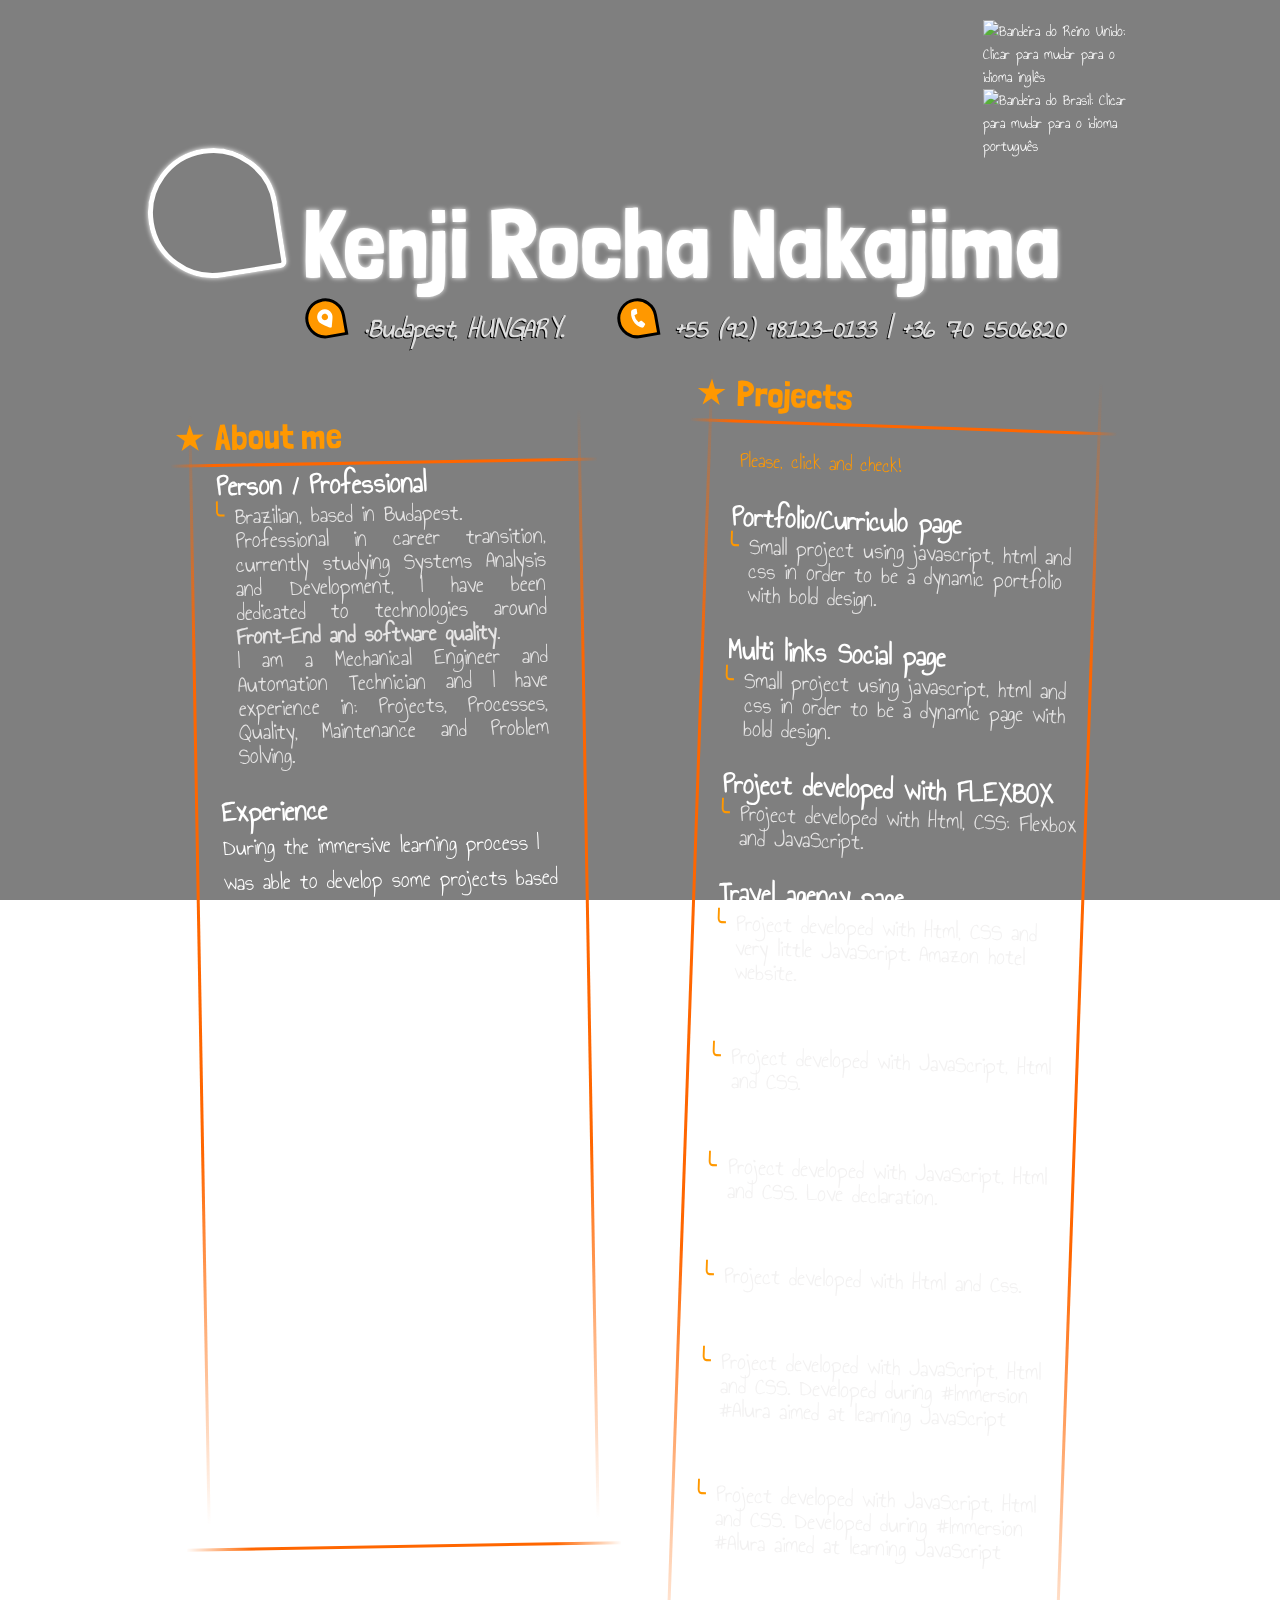
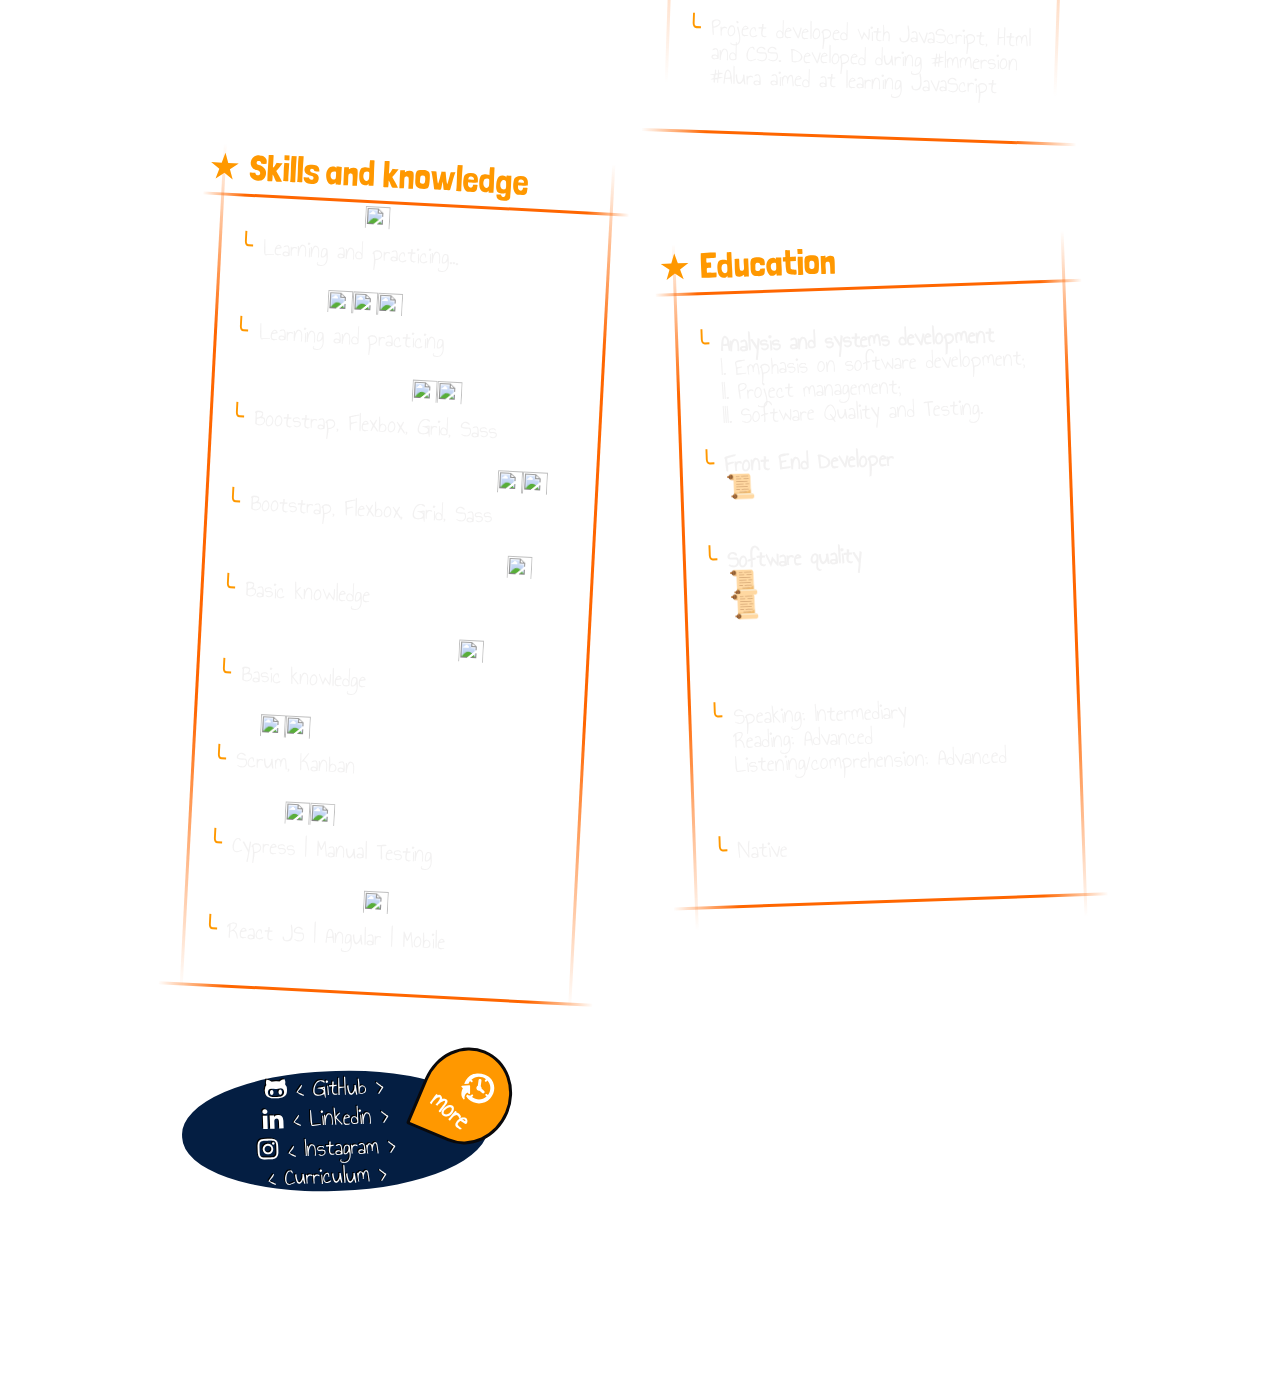
==== index.html @ 9e99468d "add" ====
<!DOCTYPE html>
<html lang="en">
<head>
    <meta charset="UTF-8">
    <meta http-equiv="X-UA-Compatible" content="IE=edge">
    <meta name="viewport" content="width=device-width, initial-scale=1.0">
    <title>Kenji Rocha Nakajima</title>
    <meta name="description" content="Kenji Rocha Nakajima">
	<link rel="shortcut icon" href="https://image.flaticon.com/icons/png/512/44/44381.png">
	<link href="https://cdnjs.cloudflare.com/ajax/libs/font-awesome/4.5.0/css/font-awesome.min.css" rel="stylesheet">
	<link href="style.css" rel="stylesheet" />
    
   

    
</head>
<body>
    <div class="content">
        <div class="flags">
            <a href="https://kenjirn.github.io/Portfolio-en" target="_self">
                <img class="ingles" src="https://emojiguide.com/wp-content/uploads/platform/twitter/43801.png" alt="Bandeira do Reino Unido: Clicar para mudar para o idioma inglês">
            </a>

            <a href="https://kenjirn.github.io/Portfolio-pt" target="_self">
                <img class="portugues" src="https://emojiguide.com/wp-content/uploads/platform/twitter/43751.png" alt="Bandeira do Brasil: Clicar para mudar para o idioma português">
            </a>
        </div>
       
        <h1>Kenji Rocha Nakajima</h1>
    
        <address>
            <p>
                <svg viewBox="0 -100 500 512" width="20" title="map-marker-alt">
                    <path d="M172.268 501.67C26.97 291.031 0 269.413 0 192 0 85.961 85.961 0 192 0s192 85.961 192 192c0 77.413-26.97 99.031-172.268 309.67-9.535 13.774-29.93 13.773-39.464 0zM192 272c44.183 0 80-35.817 80-80s-35.817-80-80-80-80 35.817-80 80 35.817 80 80 80z" transform="rotate(-20)" />
                </svg>
                 &middot;Budapest, HUNGARY.
            </p>
    
            <a href="https://wa.me/5592981230133">
                <svg viewBox="-200 50 600 600" width="20" title="phone-alt">
                    <path d="M497.39 361.8l-112-48a24 24 0 0 0-28 6.9l-49.6 60.6A370.66 370.66 0 0 1 130.6 204.11l60.6-49.6a23.94 23.94 0 0 0 6.9-28l-48-112A24.16 24.16 0 0 0 122.6.61l-104 24A24 24 0 0 0 0 48c0 256.5 207.9 464 464 464a24 24 0 0 0 23.4-18.6l24-104a24.29 24.29 0 0 0-14.01-27.6z" transform="rotate(25)" />
                </svg>
                +55 (92) 98123-0133 |
                +36 70 5506820
            </a>
        </address>
    
        <ul class="boxes">
    
            <li class="box">
                <h2>About me</h2>

                <dl>
                    <dt>Person / Professional<dt>
                    <dd class="description">
                        <p class="person">
                            Brazilian, based in Budapest.<br> Professional in career transition,
                            currently studying Systems Analysis and Development, I have been dedicated
                            to technologies around <strong> Front-End and software quality</strong>. <br>
                            I am a Mechanical Engineer and Automation Technician and I 
                            have experience in: Projects, Processes, Quality,
                             Maintenance and Problem Solving.


                            <!-- Brazilian, based in Budapest. <br> Professional in career transition, currently
                             studying System analysis and development,
                             I have dedicated  myself  to technologies around <strong>Front-End and software quality</strong> , 
                             such as Javascript / Html/CSS / Cypress / manual tests and etc. <br> -->
                            <!-- with an emphasis on development/coding and Quality. -->
                            <!-- I am a Mechanical Engineer and Automation tech and have some experience in: Projects, 
                            Processes, Quality, Maintenance and Problem Solving. -->
                             </p>
                             <!-- <p>As a professional in career transition I have dedicated myself to technologies around Front-End and software quality, such as Javascript/Html/CSS/Cypress /manual tests
                                 </p> -->
                    </dd>
                    <dt>Experience</dt>
                    During the immersive learning process I was able to develop some
                    projects based on simple HTML/CSS and JavaScript. On the side tab
                    (Below if you see it from a cell phone) is some of these
                    learnings where you can access them.
                    <br><br>
                    In the area of projects as an Ad Hoc Researcher (UFAM) I collaborated
                    with some projects in public/private companies: PNUD, Suframa, Federal Public Ministry and etc:
                    <ul>
                        Exploratory/field research; Survey of indicators;
                       <br> organizational climate
                       <br> Project Feasibility.
                        <br> <br>
                    </ul>
                        In the field of Engineering I worked in the area of Quality
                         and Maintenance of motor vehicles.
                    <!-- <dt>Educational / Courses</dt> -->

                    <!-- <dd class="description">
                        <p><strong>System analysis and development</strong>
                           <br> I. Emphasis on software development;
                            <br> II. Project management;
                            <br> III. Software Quality and Testing.</p>
                    </dd>
                    <dd class="description">
                        <p><strong> Front End Developer</strong>
                            <br>
                           <a href="https://cursos.alura.com.br/user/kenjirn/fullCertificate/d4c0f7128a2dec5310493419152d5c00" target="_blank">📜JavaScript, Html, Css, Agile, Scrum, Kanban, etc.</a>
                           </p>
                    </dd>
                    <dd class="description">
                        <p><strong> Software quality</strong> 
                           <br> <a target="_blank" href="https://cursos.alura.com.br/degree/certificate/7a9c347d-91b3-4dbf-9118-592fc9c30d58"> 📜Test Processes and Automation</a> 
                           <br>
                           <a target="_blank" href="https://certificados.nutror.com/download/7bd60bde834aa52f879d858d5398c82fc830dfb4/8353747/1/do-requisito-a-execucao-de-testes-processos-de-quality-assurance.pdf"> 📜Requirement to Test - Quality Assurance Processes </a>
                        </p>
                    </dd> -->

                </dl>
            </li>
                
                        <li class="box">
            <!-- <br><br> -->
            <h2>Projects</h2>
            <p class="prices"><span>Please, click and check!</span> 
            <dl>
                <dt><a class="heree" target="_blank" href="https://kenjirn.github.io/Portfolio/#"> Portfolio/Curriculo page  </a></dt>
                <dd class="description">
                    <p>Small project using javascript, html and css in order to be a dynamic portfolio with bold design.</p>
                    
                </dd>
                <dt><a class="heree" target="_blank" href="https://kenjirn.github.io/portfolio3/">Multi links Social page</a></dt>
                <dd class="description">
                    <p>Small project using javascript, html and css in order to be a dynamic page with bold design.</p>
                </dd>
                <dt><a class="heree" target="_blank" href="https://kenjirn.github.io/curriculo/">Project developed with FLEXBOX   </a></dt>
                <dd class="description">
                    <p>Project developed with Html, CSS: Flexbox and JavaScript. </p>
                </dd>
                <dt><a class="heree" target="_blank" href="https://kenjirn.github.io/amazon-discover/">Travel agency page   </a></dt>
                <dd class="description">
                    <p>Project developed with Html, CSS and very little JavaScript. Amazon hotel website.</p>
                </dd>
                <dt><a class="heree" target="_blank" href="https://kenjirn.github.io/MelissaSITE/#">Portfolio/Curriculo Page   </a></dt>
                <dd class="description">
                    <p>Project developed with JavaScript, Html and CSS.</p>
                </dd>
                
                <dt><a class="heree" target="_blank" href="https://kenjirn.github.io/soulsushi/">Restaurant Page </a></dt>
                <dd class="description">
                    <p>Project developed with JavaScript, Html and CSS. Love declaration.</p>
                </dd>
                
                <dt><a class="heree" target="_blank" href="https://kenjirn.github.io/certificard-alura/">Certificard   </a></dt>
                <dd class="description">
                    <p>Project developed with Html and Css.</p>
                </dd>

                <dt><a class="heree" target="_blank" href="https://kenjirn.github.io/Hotel-Aurium/"> Tourist Agency  </a></dt>
                <dd class="description">
                <p>Project developed with JavaScript, Html and CSS. Developed during #Immersion #Alura aimed at learning JavaScript</p>
                </dd>

                <dt><a class="heree" target="_blank" href="https://kenjirn.github.io/idade/"> Age: My Hello World!  </a></dt>
                <dd class="description">
                    <p>Project developed with JavaScript, Html and CSS. Developed during #Immersion #Alura aimed at learning JavaScript</p>
                </dd>

                <dt><a class="heree" target="_blank" href="https://kenjirn.github.io/time-is-a-gift/"> Time is a Gift: Time Converter  </a></dt>
                <dd class="description">
                    <p>Project developed with JavaScript, Html and CSS. Developed during #Immersion #Alura aimed at learning JavaScript</p>
                </dd>


            </dl>
                            <!-- <h2>Projects One</h2>
                            <p class="prices"><span>Please, click and check!</span> 
                            <dl>
                                <dt><a class="heree" target="_blank" href="https://kenjirn.github.io/Portfolio/#"> Portfolio/Curriculo page  </a></dt>
                                <dd class="description">
                                    <p>Small project using javascript, html and css in order to be a dynamic portfolio with bold design.</p>
                                    
                                </dd>
                                <dt><a class="heree" target="_blank" href="https://kenjirn.github.io/portfolio3/">Multi links Social page</a></dt>
                                <dd class="description">
                                    <p>Small project using javascript, html and css in order to be a dynamic page with bold design.</p>
                                </dd>
                                <dt><a class="heree" target="_blank" href="https://kenjirn.github.io/curriculo/">Project developed with FLEXBOX   </a></dt>
                                <dd class="description">
                                    <p>Project developed with Html, CSS: Flexbox and JavaScript. </p>
                                </dd>
                                <dt><a class="heree" target="_blank" href="https://kenjirn.github.io/hotel/">Travel agency page   </a></dt>
                                <dd class="description">
                                    <p>Project developed with Html, CSS and very little JavaScript. Amazon hotel website.</p>
                                </dd>
                                <dt><a class="heree" target="_blank" href="https://kenjirn.github.io/Melissa/#">Portfolio/Curriculo Page   </a></dt>
                                <dd class="description">
                                    <p>Project developed with JavaScript, Html and CSS.</p>
                                </dd>
                                
                                <dt><a class="heree" target="_blank" href="https://kenjirn.github.io/soulsushi/">Restaurant Page </a></dt>
                                <dd class="description">
                                    <p>Project developed with JavaScript, Html and CSS. Love declaration.</p>
                                </dd>
                                
                                <dt><a class="heree" target="_blank" href="https://kenjirn.github.io/certificard-alura/">Certificard   </a></dt>
                                <dd class="description">
                                    <p>Project developed with Html and Css.</p>
                                </dd>
            
            
                            </dl> -->
                        </li>
            <li class="box">
                <h2>Skills and knowledge</h2>
                <!-- <p class="prices"><span>I have a web design course by SENAC (2012) and some other courses by Alura / RocketSeat</span> </p> -->
                <dl>
		    <!-- <dt>Analysis and Systems Development<img src="https://img.icons8.com/fluency/48/000000/christmas-star.png" width="25px" height="25px"/><img src="https://img.icons8.com/fluency/48/000000/christmas-star.png" width="25px" height="25px"/><img src="https://img.icons8.com/fluency/48/000000/christmas-star.png" width="25px" height="25px"/></dt>
                    <dd class="description">
                        <p>Student</span></p>
                    </dd> -->
			
                    <dt>JavaScript <img src="https://img.icons8.com/fluency/48/000000/christmas-star.png" width="25px" height="25px"/></dt>
                    <dd class="description">
                        <p>Learning and practicing...</span></p>
                    </dd>
                    <dt>Html/Css<img src="https://img.icons8.com/fluency/48/000000/christmas-star.png" width="25px" height="25px"/><img src="https://img.icons8.com/fluency/48/000000/christmas-star.png" width="25px" height="25px"/><img src="https://img.icons8.com/fluency/48/000000/christmas-star.png" width="25px" height="25px"/></dt>
                    <dd class="description">
                        <p>Learning and practicing</p>
                    </dd>
                    <dt>CSS: Frameworks<img src="https://img.icons8.com/fluency/48/000000/christmas-star.png" width="25px" height="25px"/><img src="https://img.icons8.com/fluency/48/000000/christmas-star.png" width="25px" height="25px"/></dt>
                    <dd class="description">
                        <p>Bootstrap, Flexbox, Grid, Sass  </p>
                    </dd>
                    <dt>Mobile: Responsive layouts<img src="https://img.icons8.com/fluency/48/000000/christmas-star.png" width="25px" height="25px"/><img src="https://img.icons8.com/fluency/48/000000/christmas-star.png" width="25px" height="25px"/></dt>
                    <dd class="description">
                        <p>Bootstrap, Flexbox, Grid, Sass  </p>
                    </dd>
                    
                 
                    <dt>PHP | Python | C++ (Arduino)<img src="https://img.icons8.com/fluency/48/000000/christmas-star.png" width="25px" height="25px"/></dt>
                    <dd class="description">
                        <p>Basic knowledge</p>
                    </dd>
					                    <dt>Git | Node JS | GitHub<img src="https://img.icons8.com/fluency/48/000000/christmas-star.png" width="25px" height="25px"/> </dt>
                    <dd class="description">
                        <p>Basic knowledge</p>
                    </dd>
					<dt>Agile<img src="https://img.icons8.com/fluency/48/000000/christmas-star.png" width="25px" height="25px"/><img src="https://img.icons8.com/fluency/48/000000/christmas-star.png" width="25px" height="25px"/></dt>
                    <dd class="description">
                        <p>Scrum, Kanban</p>
                    </dd>
                    <dt>Quality<img src="https://img.icons8.com/fluency/48/000000/christmas-star.png" width="25px" height="25px"/><img src="https://img.icons8.com/fluency/48/000000/christmas-star.png" width="25px" height="25px"/></dt>
                    <dd class="description">
                        <p>Cypress | Manual Testing</p>
                    </dd>
                    <dt>My next Steps<img src="https://img.icons8.com/fluency/48/000000/christmas-star.png" width="25px" height="25px"/></dt>
                    <dd class="description">
                        <p>React JS | Angular | Mobile</p>
                    </dd>
                </dl>
            </li>
			
            


    

            




			
            <li class="box">
                <h2>Education</h2>
                <!-- <p class="prices"><span>Please, click and check!</span>  -->
                <dl>
                    <dl>
                    
                        <dt>Educational / Courses</dt>
                        <dd class="description">
                            <p><strong>Analysis and systems development</strong>
                               <br> I. Emphasis on software development;
                                <br> II. Project management;
                                <br> III. Software Quality and Testing.</p>
                        </dd>
                        <dd class="description">
                            <p><strong> Front End Developer</strong>
                                <br>
                               <a href="https://cursos.alura.com.br/user/kenjirn/fullCertificate/d4c0f7128a2dec5310493419152d5c00" target="_blank">📜JavaScript, Html, Css, Agile, Scrum, Kanban, etc.</a>
                               </p>
                        </dd>
                        <dd class="description">
                            <p><strong> Software quality</strong> 
                               <br> <a target="_blank" href="https://cursos.alura.com.br/degree/certificate/7a9c347d-91b3-4dbf-9118-592fc9c30d58"> 📜Testing and Automation Processes</a> 
                               <br>
                               <a target="_blank" href="https://certificados.nutror.com/download/7bd60bde834aa52f879d858d5398c82fc830dfb4/8353747/1/do-requisito-a-execucao-de-testes-processos-de-quality-assurance.pdf"> 📜Requisito para Teste - Processos de Garantia de Qualidade </a>
                            </p>
                        </dd>
                        
    
                        <dt><a class="heree" target="_blank" href="#"> English  </a></dt>
                        <dd class="description">
                            <p> Speaking: Intermediary <br>
                                 Reading:  Advanced <br>
                                 Listening/comprehension: Advanced</p>
                        </dd>
                        <dt><a class="heree" target="_blank" href="#">Portuguese</a></dt>
                        <dd class="description">
                        <p>Native</p>
                        </dd>
					
					<!-- <dt><a class="heree" target="_blank" href="https://kenjirn.github.io/certificard-alura/">Immersion Dev Badges   </a></dt>
                    <dd class="description">
                        <p>Project developed with JavaScript, Html and CSS. Developed during #Immersion #Alura aimed at learning JavaScript</p>
                    </dd> -->

					<!-- <dt><a class="heree" target="_blank" href="https://kenjirn.github.io/Hotel-Aurium/"> Tourist Agency  </a></dt>
                    <dd class="description">
                        <p>Project developed with JavaScript, Html and CSS. Developed during #Immersion #Alura aimed at learning JavaScript</p>
                    </dd>

					<dt><a class="heree" target="_blank" href="https://kenjirn.github.io/idade/"> Age: My Hello World!  </a></dt>
                    <dd class="description">
                        <p>Project developed with JavaScript, Html and CSS. Developed during #Immersion #Alura aimed at learning JavaScript</p>
                    </dd>

					<dt><a class="heree" target="_blank" href="https://kenjirn.github.io/time-is-a-gift/"> Time is a Gift: Time Converter  </a></dt>
                    <dd class="description">
                        <p>Project developed with JavaScript, Html and CSS. Developed during #Immersion #Alura aimed at learning JavaScript</p>
                    </dd> -->

					<!-- <dt><a class="heree" target="_blank" href="https://kenjirn.github.io/aluraflix/"> AluraFlix  </a></dt>
                    <dd class="description">
                        <p>Project developed with JavaScript, Html and CSS. Developed during #Immersion #Alura aimed at learning JavaScript</p>
                    </dd> -->

					<!-- <dt><a class="heree" target="_blank" href="https://kenjirn.github.io/supertrunfoLotr/"> SuperTrunfo  </a></dt>
                    <dd class="description">
                        <p>Project developed with JavaScript, Html and CSS. Developed during #Immersion #Alura aimed at learning JavaScript</p>
                    </dd> -->

					<!-- <dt><a class="heree" target="_blank" href="https://kenjirn.github.io/tabela-pontuacao/"> Point Table  </a></dt>
                    <dd class="description">
                        <p>Project developed with JavaScript, Html and CSS. Developed during #Immersion #Alura aimed at learning JavaScript</p>
                    </dd> -->

					<!-- <dt><a class="heree" target="_blank" href="https://kenjirn.github.io/Gaming/"> Gaming  </a></dt>
                    <dd class="description">
                        <p>Project developed with JavaScript, Html and CSS. Developed during #Immersion #Alura aimed at learning JavaScript</p>
                    </dd> -->
                </dl>
            </li>
            
            <!-- <li class="box">
                
                                <h2>Projects One</h2>
                                
                                <dl>
                                    <dt><a class="heree" target="_blank" href="https://kenjirn.github.io/Portfolio/#"> Portfolio/Curriculo page  </a></dt>
                                    <dd class="description">
                                        <p>Small project using javascript, html and css in order to be a dynamic portfolio with bold design.</p>
                                        
                                    </dd>
                                    <dt><a class="heree" target="_blank" href="https://kenjirn.github.io/portfolio3/">Multi links Social page</a></dt>
                                    <dd class="description">
                                        <p>Small project using javascript, html and css in order to be a dynamic page with bold design.</p>
                                    </dd>
                               
                
                
                                </dl>
                            </li> -->

            
        </ul>
        
        <table class="hours">
            <thead>
                <tr>
                    <th colspan="2">
                        <svg width="40" viewBox="0 0 800 800">
                            <g>
                                <g>
                                    <g>
                                        <g>
                                            <g>
                                                <path d="M340.261,358.231c17.896,0,33.647-8.998,43.067-22.706h70.971c16.318,0,29.548-13.219,29.548-29.537       c0-16.285-13.229-29.537-29.548-29.537h-70.981c-9.42-13.686-25.172-22.683-43.056-22.683c-0.278,0-0.533,0.089-0.8,0.089       l-64.706-91.065c-9.431-13.252-27.893-16.418-41.189-6.943c-13.297,9.442-16.418,27.871-6.976,41.201l64.761,91.11       c-2.044,5.588-3.333,11.531-3.333,17.84C288.03,334.87,311.402,358.231,340.261,358.231z"></path>
                                            </g>
                                        </g>
                                    </g>
                                    <g>
                                        <g>
                                            <g>
                                                <path d="M273.034,654.322c-28.337-19.317-57.252-56.363-43.412-125.157h37.102c6.598,0,12.585-3.91,15.24-9.941       c2.622-6.099,1.4-13.119-3.099-17.962l-96.964-104.029c-3.144-3.366-7.531-5.266-12.164-5.266       c-4.599,0-8.986,1.911-12.13,5.266L60.655,501.262c-4.499,4.843-5.721,11.874-3.077,17.962       c2.655,6.031,8.631,9.941,15.196,9.941h34.824c3.021,11.742,40.246,147.407,156.86,151.361       c6.376,0.212,12.13-3.81,14.119-9.875S278.311,657.943,273.034,654.322z"></path>
                                            </g>
                                        </g>
                                    </g>
                                    <g>
                                        <g>
                                            <g>
                                                <path d="M340.261,0C171.271,0,34.272,136.998,34.272,305.989c0,51.142,12.708,99.252,34.891,141.62l58.33-62.584       c-6.998-18.762-11.675-38.635-13.53-59.33h26.604c10.875,0,19.684-8.798,19.684-19.695c0-10.875-8.809-19.695-19.684-19.695       h-26.527c9.476-109.594,96.942-197.072,206.537-206.547v26.549c0,10.897,8.809,19.695,19.684,19.695       c10.886,0,19.695-8.798,19.695-19.695V79.757c109.584,9.475,197.072,96.953,206.537,206.547h-26.538       c-10.875,0-19.684,8.82-19.684,19.695c0,10.897,8.809,19.695,19.684,19.695h26.538       c-9.465,109.617-96.965,197.072-206.537,206.547v-26.538c0-10.896-8.809-19.694-19.695-19.694       c-10.875,0-19.684,8.798-19.684,19.694v26.427c-3.566-0.355-7.143-0.699-10.664-1.188c-0.044,0.101-0.044,0.211-0.089,0.3       c-7.576,17.263-24.46,28.293-43.1,28.293h-10.32c-0.533,16.529,2.566,30.726,9.109,42.867       c23.96,6.032,48.91,9.586,74.736,9.586c169.002,0,306.012-136.976,306.012-306C646.272,136.998,509.263,0,340.261,0z"></path>
                                            </g>
                                        </g>
                                    </g>
                                </g>
                            </g>
                        </svg>
                        more
                    </th>
                </tr>
            </thead>

            <tbody class="kkk">
                
                <tr>
                    <td><a target="_blank" href="https://github.com/kenjirn">
						<i class="fa fa-github-alt" aria-hidden="true"></i> < GitHub >
					  </a></td>
                    
                </tr>
                <tr>
                    <td><a target="_blank" href="https://www.linkedin.com/in/kenjinakajima/">
						<i class="fa fa-linkedin" aria-hidden="true"></i> < Linkedin ></td>
                    
                </tr>
                <tr>
                    <td><a target="_blank" href="https://www.instagram.com/kenjirn/">
						<i class="fa fa-instagram" aria-hidden="true"></i> < Instagram >
						  </a></td>
                   
                </tr>
                <tr>
                    <td>
                        <a  href="KenjiRN2.pdf" download>
                             < Curriculum >
						</a>
                    </td>
                    
                </tr>
            </tbody>
        </table>
    
    </div>
    
</body>
<footer>
   <P class="pé">
       Powered by <a href="https://www.instagram.com/kenjirn/">© KenjiRN</a>  

   </P> 
    <a href="https://icons8.com/icon/pEBu0baGIuu5/estrela-de-natal">Gratitude. Yellow star used in this project: by Icons8</a>
</footer>
</html>
---- style.css ----
@import url("https://fonts.googleapis.com/css2?family=Annie+Use+Your+Telescope&family=Neucha&family=Londrina+Solid:wght@300&display=swap");

body {
	margin: 0;
	/* padding: 0; */
	font-family: "Annie Use Your Telescope", Arial, Helvetica, sans-serif;
	overflow-x: hidden;
	padding: 0em 5em 2em 5em;
	box-sizing: border-box;
}
.person{
	padding-right: 28px;
	
	text-align:justify;
	/* color: #0067ff; */
}

td > a{
	color: #fff;
	text-decoration: none;
}
a{
	color: #fff;
	text-decoration: none;
}
body:before,
body:after {
	content: "";
	background: url(2147.jpg)
		no-repeat center 32%;
	background-size: cover;
	width: 100vw;
	height: 100vh;
	position: fixed;
	top: 0;
	left: 0;
	z-index: -1;
}

body:after {
	background: linear-gradient(45deg, #00000080, #00000080);
}
.heree{
	text-decoration: none;
	color: #fff;
}
.content {
	padding: 0 3em 3em;
	margin-bottom: 3em;
	border-radius: 0.05em;
	max-width: 980px;
	margin: 0 auto;
	position: relative;
}

.content:before {
	content: "";
	background: url(https://www.toptal.com/designers/subtlepatterns/patterns/ep_naturalwhite.png);
	width: 100%;
	height: 100%;
	position: absolute;
	top: 0;
	left: 0;
	z-index: -1;
	filter: invert(1);
	opacity: 0.9;
}

h1 {
	font-size: 6em;
	margin: 0;
	text-shadow: 0px 0px 5px #fff;
	font-family: "Londrina Solid", Arial, Helvetica, sans-serif;
	color: #fff;
	font-weight: normal;
	padding-top: 0.15em;
	text-align: center;
}

h1:before {
	content: "";
	width: 1.25em;
	height: 1.25em;
	position: relative;
	background: url(https://unavatar.now.sh/github/kenjirn)
		no-repeat center center;
	background-size: cover;
	border-radius: 100% 100% 10% 100%;
	display: inline-block;
	border: 5px solid #fff;
	box-shadow: 0 0 5px 0 #fff;
	margin-left: -0.75em;
	margin-top: -0.25em;
	margin-right: 0.25em;
	transform: rotate(-9deg);
}

h2 {
	font-family: "Londrina Solid", Arial, Helvetica, sans-serif;
	color: #666;
	font-weight: normal;
	margin: 0 0 0 -1.25em;
	padding: 0 0.5em 0.15em 1.2em;
	border-bottom: 0.1em solid #f60;
	border-image-slice: 1;
	border-image-source: linear-gradient(
		90deg,
		transparent,
		#f60 10%,
		#f60 90%,
		#ffffff00
	);
	color: #ff9800;
	width: calc(100% + 0.75em);
}

h2:before {
	content: "\2605";
	margin: 0 0.25em 0 -1.1em;
}

address {
	text-align: center;
	padding-left: 7em;
}

address p,
address a {
	display: inline-block;
	padding: 0 0.75em 0.5em 2em;
	margin: 0.25em 0.5em 0.25em;
	color: #212121;
	font-size: 1.75em;
	text-decoration: none;
	filter: invert(1);
	font-weight: bold;
	border-radius: 50%;
	text-shadow: -1px 1px 0 #fff;
	height: 1em;
}

svg {
	padding: 0.25em;
	background: #0067ff;
	border-radius: 100% 100% 0 100%;
	transform: rotate(-10deg) translateY(-0.35em);
	border: 3px solid #fff;
	position: absolute;
	left: 0;
}

table.hours {
	display: inline-block;
	transform: rotate(-2deg);
	padding-left: 4.5em;
	border-radius: 49%;
	background: #041e42;
	text-align: center;
	top: -10em;
	position: relative;
	left: 2em;
	margin-bottom: -6em;
}

thead {
	float: right;
	width: 2em;
	background: #ff9800;
	height: 2.3em;
	text-align: center;
	font-size: 1.75em;
	border-radius: 100% 100% 100% 5%;
	padding: 0.5em;
	line-height: 2em;
	transform: rotate(25deg) translate(0.5em, -1em);
	color: #fff;
	border: 3px solid #0a090b;
}

thead tr {
	transform: rotate(20deg) translateX(-0.2em);
}

tbody {
	color: #fdf4f4;
	/* color: #a9a9a9; */
	font-size: 1.5em;
	line-height: 1em;
	text-shadow: -1px -1px 0px #000, -1px -1px 0px #000;
}

table.hours svg {
	background: no-repeat;
	filter: invert(1);
	padding: 0;
	transform: none;
	left: 0.5em;
	position: relative;
	margin-bottom: -0.65em;
	float: left;
	border: 0;
}

ul.boxes {
	margin: 0;
	padding: 0;
	list-style: none;
}

li.box {
	width: 40%;
	margin: 2% 4% 2% 5%;
	display: inline-table;
	box-sizing: border-box;
	padding-left: 1em;
	color: #fff;
	font-size: 1.5em;
	border-left: 0.15em solid #f60;
	border-image-slice: 1;
	border-right: 0.15em solid #f60;
	border-image-source: linear-gradient(
		180deg,
		transparent,
		#f60 20%,
		#f60 60%,
		#ffffff00 90%
	);
	padding-right: 1em;
	padding-bottom: 4em;
}

li.box:after {
	content: "";
	float: left;
	width: calc(100% + 4em);
	border-bottom: 0.15em solid red;
	border-image-slice: 1;
	border-image-source: linear-gradient(
		90deg,
		transparent,
		#f60 15%,
		#f60 85%,
		#ffffff00
	);
	margin-left: -2em;
	height: 0.75em;
}

li.box:nth-child(1) {
	transform: rotate(-1deg);
	top: 1.5em;
	position: relative;
}

li.box:nth-child(2) {
	transform: rotate(2deg);
}

li.box:nth-child(3) {
	transform: rotate(3deg);
	top: -5em;
	position: relative;
}

li.box:nth-child(4) {
	transform: rotate(-2deg);
	position: relative;
	top: -1.5em;
}

dt {
	font-weight: bold;
	color: white;
	float: left;
	width: 100%;
	font-size: 1.25em;
	line-height: 1.25em;
}

dd.description {
	margin: 0 0 1em 0.25em;
	float: left;
	width: 100%;
	color: rgba(241, 240, 240, 0.904);
	line-height: 1em;
	padding-left: 0.5em;
	
}

dd.description p {
	margin: 0;
}

dd.description:before {
	color: #ff9800;
	float: left;
	margin-right: 0.25em;
	margin-left: -1.05em;
	content: "\2570";
}

p.prices {
	float: left;
	width: 100%;
	font-size: 0.9em;
}

p.prices span {
	display: block;
	text-align: right;
	color: #ff9800;
	float: left;
	padding-left: 0.25em;
}

p.prices span + span {
	float: right;
}

p.prices span em {
	background: #ff9800;
	padding: 0 0.35em;
	color: #000000;
	font-weight: bold;
	border-radius: 100% 100% 100% 10%;
	margin-left: 0.25em;
}

span.note {
	font-size: 0.85em;
	padding-top: 0.25em;
}

span.note em {
	margin-right: 0.25em;
}

p.tip {
	color: #607d8b;
	font-weight: bold;
	line-height: 1em;
	padding-left: 1em;
	margin-bottom: 0;
}

p.tip:before {
	content: "\22C6";
	color: #607d8b;
	float: left;
	margin-right: 0.25em;
	margin-left: -0.75em;
}

@media only screen and (max-width: 980px) {
	address {
		text-align: left;
		padding-left: 5em;
	}

	h1 {
		font-size: 4em;
	}

	li.box {
		width: 92%;
	}

	li.box:nth-child(3) {
		transform: rotate(-3deg);
		top: 0;
	}

	li.box:nth-child(4) {
		transform: rotate(2deg);
		top: 0;
	}

	table {
		margin-top: 8em;
	}
}

@media only screen and (max-width: 767px) {
	body {
		padding: 0em;
		background-image: url('2147.jpg');
	

	
	}

	.content {
		width: 100%;
		padding: 0;
		overflow: hidden;
	}

	h1 {
		font-size: 2.5em;
		text-align: left;
		padding-left: 0.25em;
	}

	h1::before {
		margin-top: 0.25em;
		margin-left: 0.15em;
		margin-bottom: -0.25em;
	}

	address {
		text-align: left;
		padding-left: 1.75em;
		margin-top: 1em;
		font-size: 0.8em;
	}

	address svg {
		border: 0;
		margin-top: 0.15em;
	}

	body:before,
	body:after {
		display: none;
	}

	li.box {
		width: 85%;
		margin-left: 7.5%;
	}

	table.hours {
		padding-left: 1em;
		margin-left: -2em;
	}

	thead {
		transform: rotate(0deg) translate(0.5em, -1em);
	}
}

img.portugues{
	width: 40px;
	height: 40px;
	/* margin-left: 90%; */

}
img.ingles{
	width: 40px;
	height: 40px;
	/* margin-left: 90%; */

}
.flags{
margin-top: 20px;
margin-left: 85%;
}
footer{
	color: white;
}
.pé{
	width: 150px;
	height: 30px;
	margin: 0 50%;
}
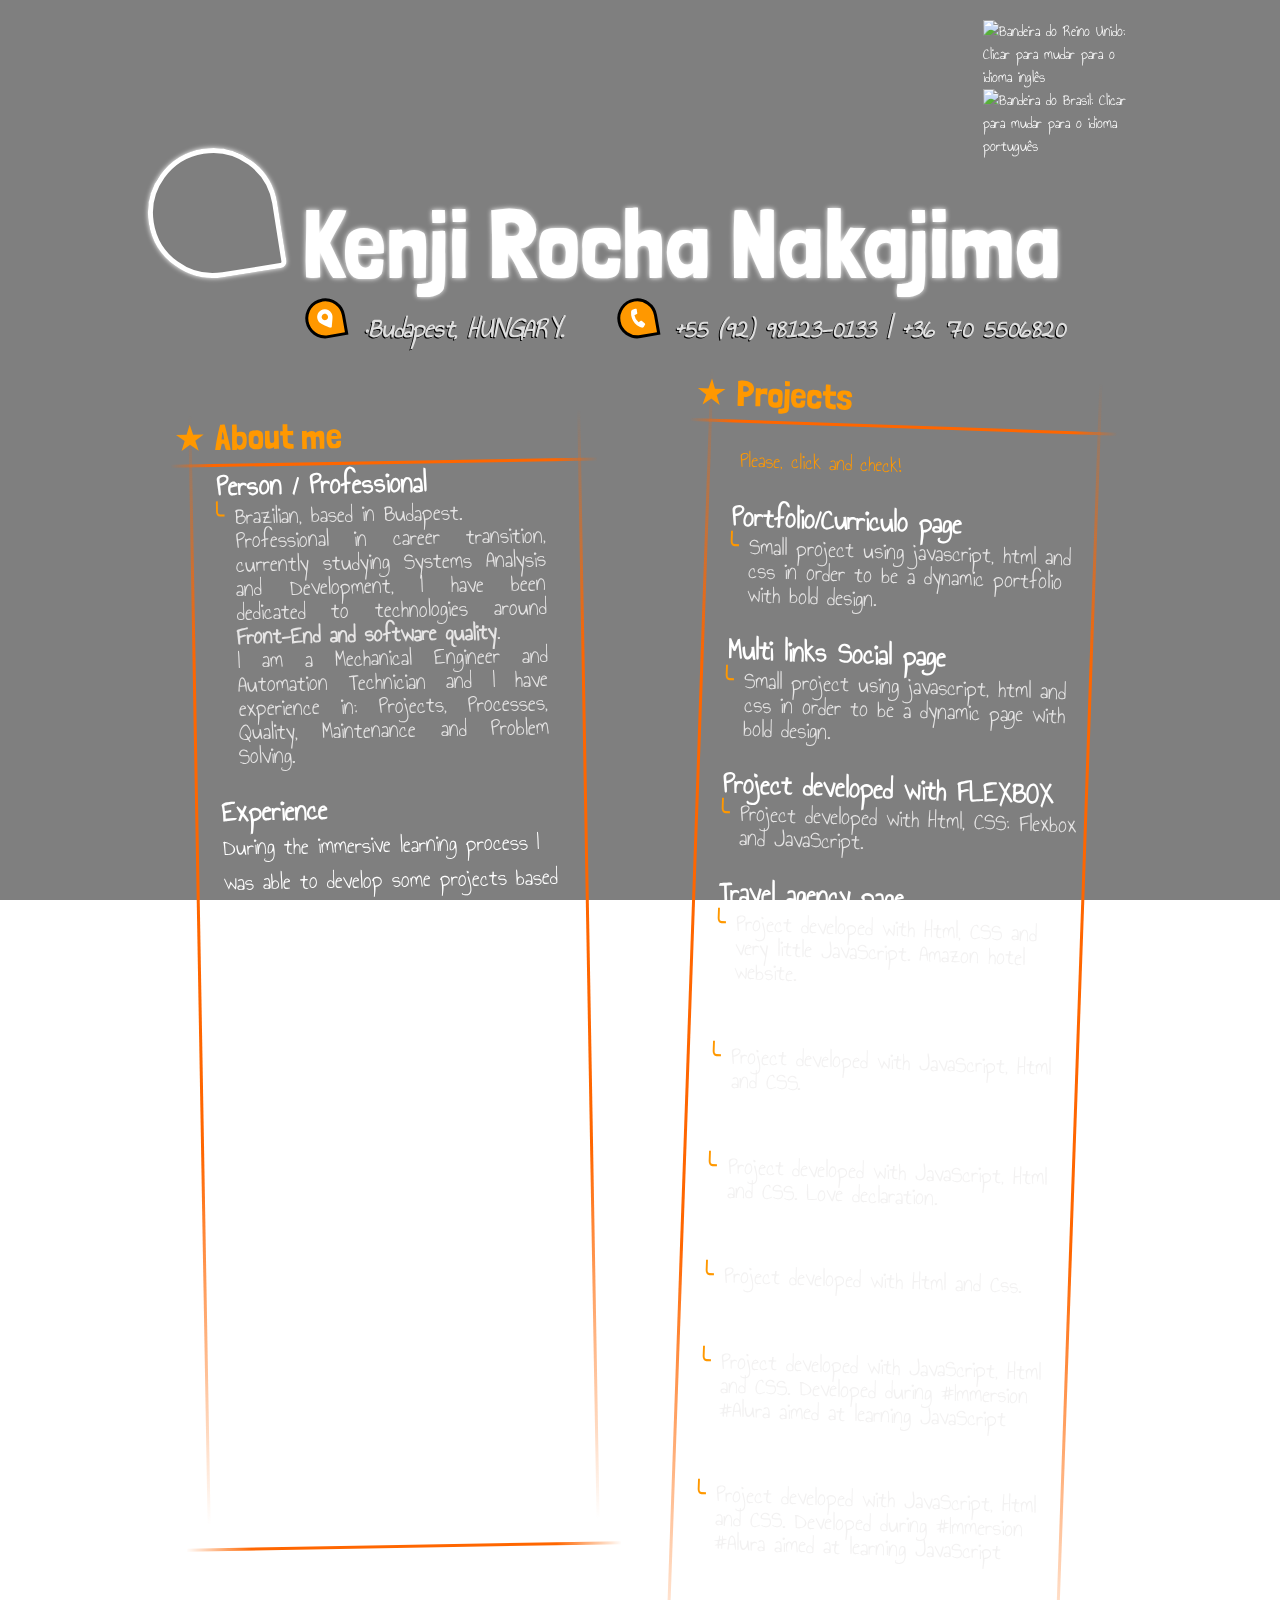
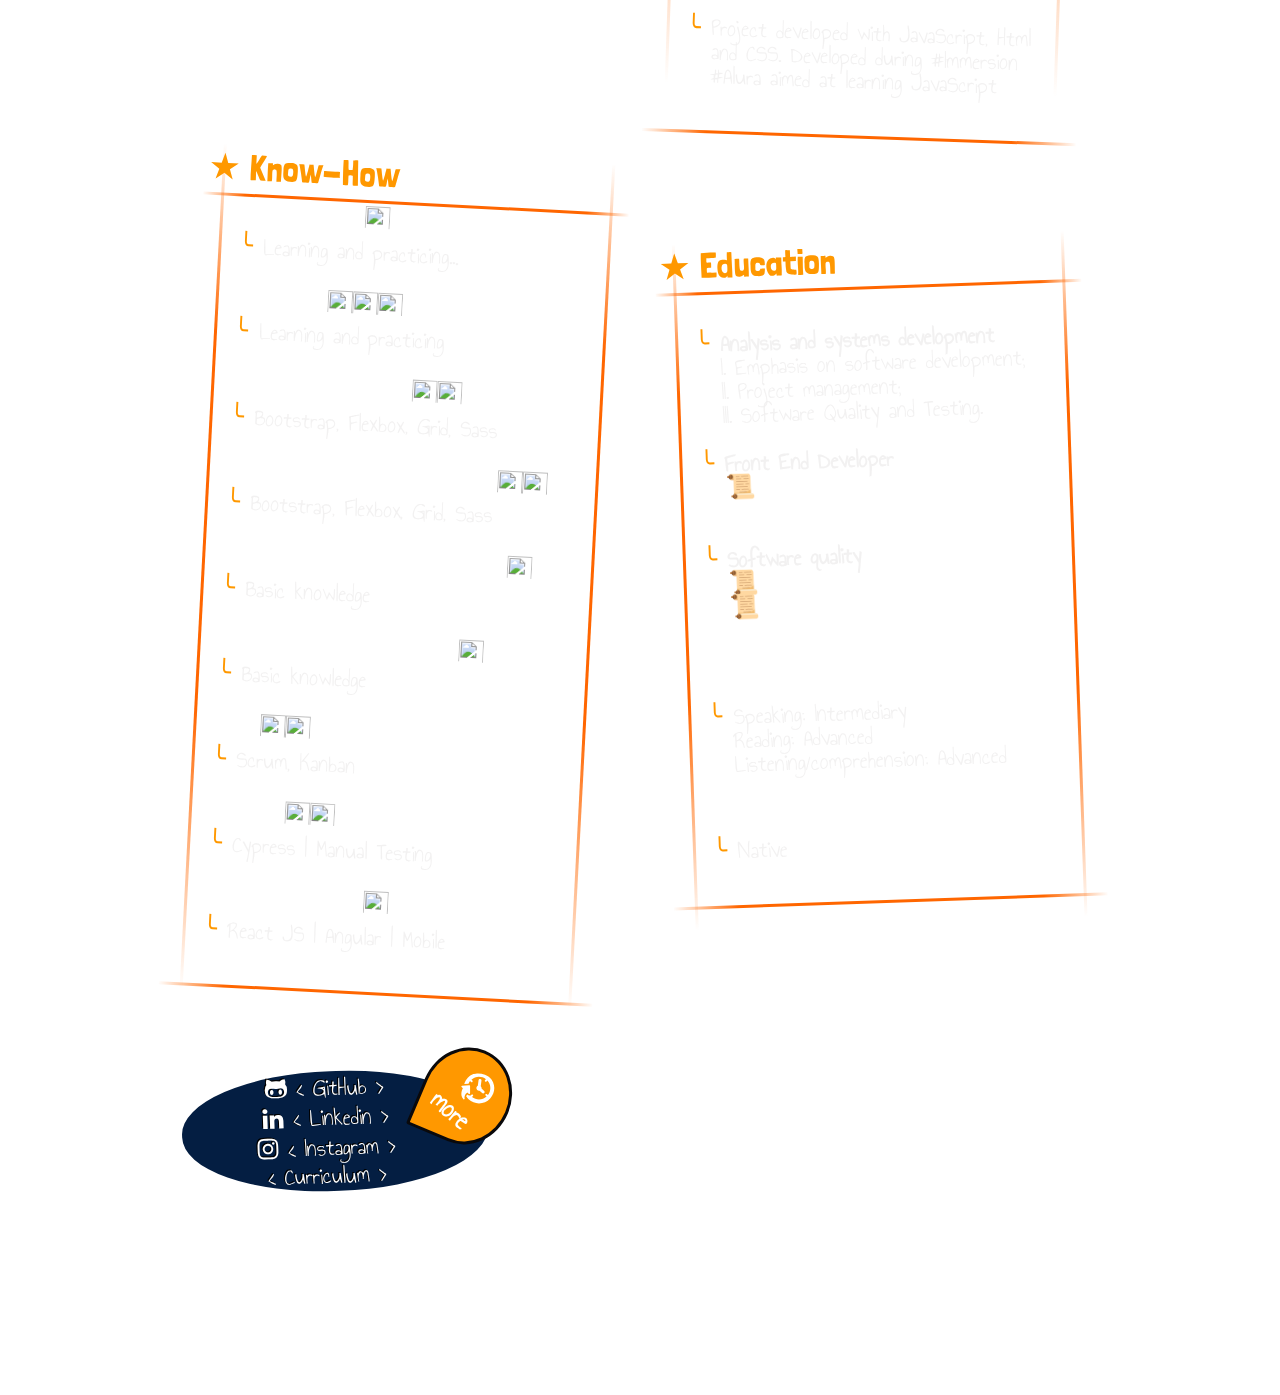
==== commit 5b68fed3: "add" ====
--- a/index.html
+++ b/index.html
@@ -82,7 +82,8 @@
                     In the area of projects as an Ad Hoc Researcher (UFAM) I collaborated
                     with some projects in public/private companies: PNUD, Suframa, Federal Public Ministry and etc:
                     <ul>
-                        Exploratory/field research; Survey of indicators;
+                        Exploratory/field research;<br>
+                         Survey of indicators;
                        <br> organizational climate
                        <br> Project Feasibility.
                         <br> <br>
@@ -207,7 +208,8 @@
                             </dl> -->
                         </li>
             <li class="box">
-                <h2>Skills and knowledge</h2>
+                <h2>Know-How</h2>
+                <!-- <h2>Skills and knowledge</h2> -->
                 <!-- <p class="prices"><span>I have a web design course by SENAC (2012) and some other courses by Alura / RocketSeat</span> </p> -->
                 <dl>
 		    <!-- <dt>Analysis and Systems Development<img src="https://img.icons8.com/fluency/48/000000/christmas-star.png" width="25px" height="25px"/><img src="https://img.icons8.com/fluency/48/000000/christmas-star.png" width="25px" height="25px"/><img src="https://img.icons8.com/fluency/48/000000/christmas-star.png" width="25px" height="25px"/></dt>
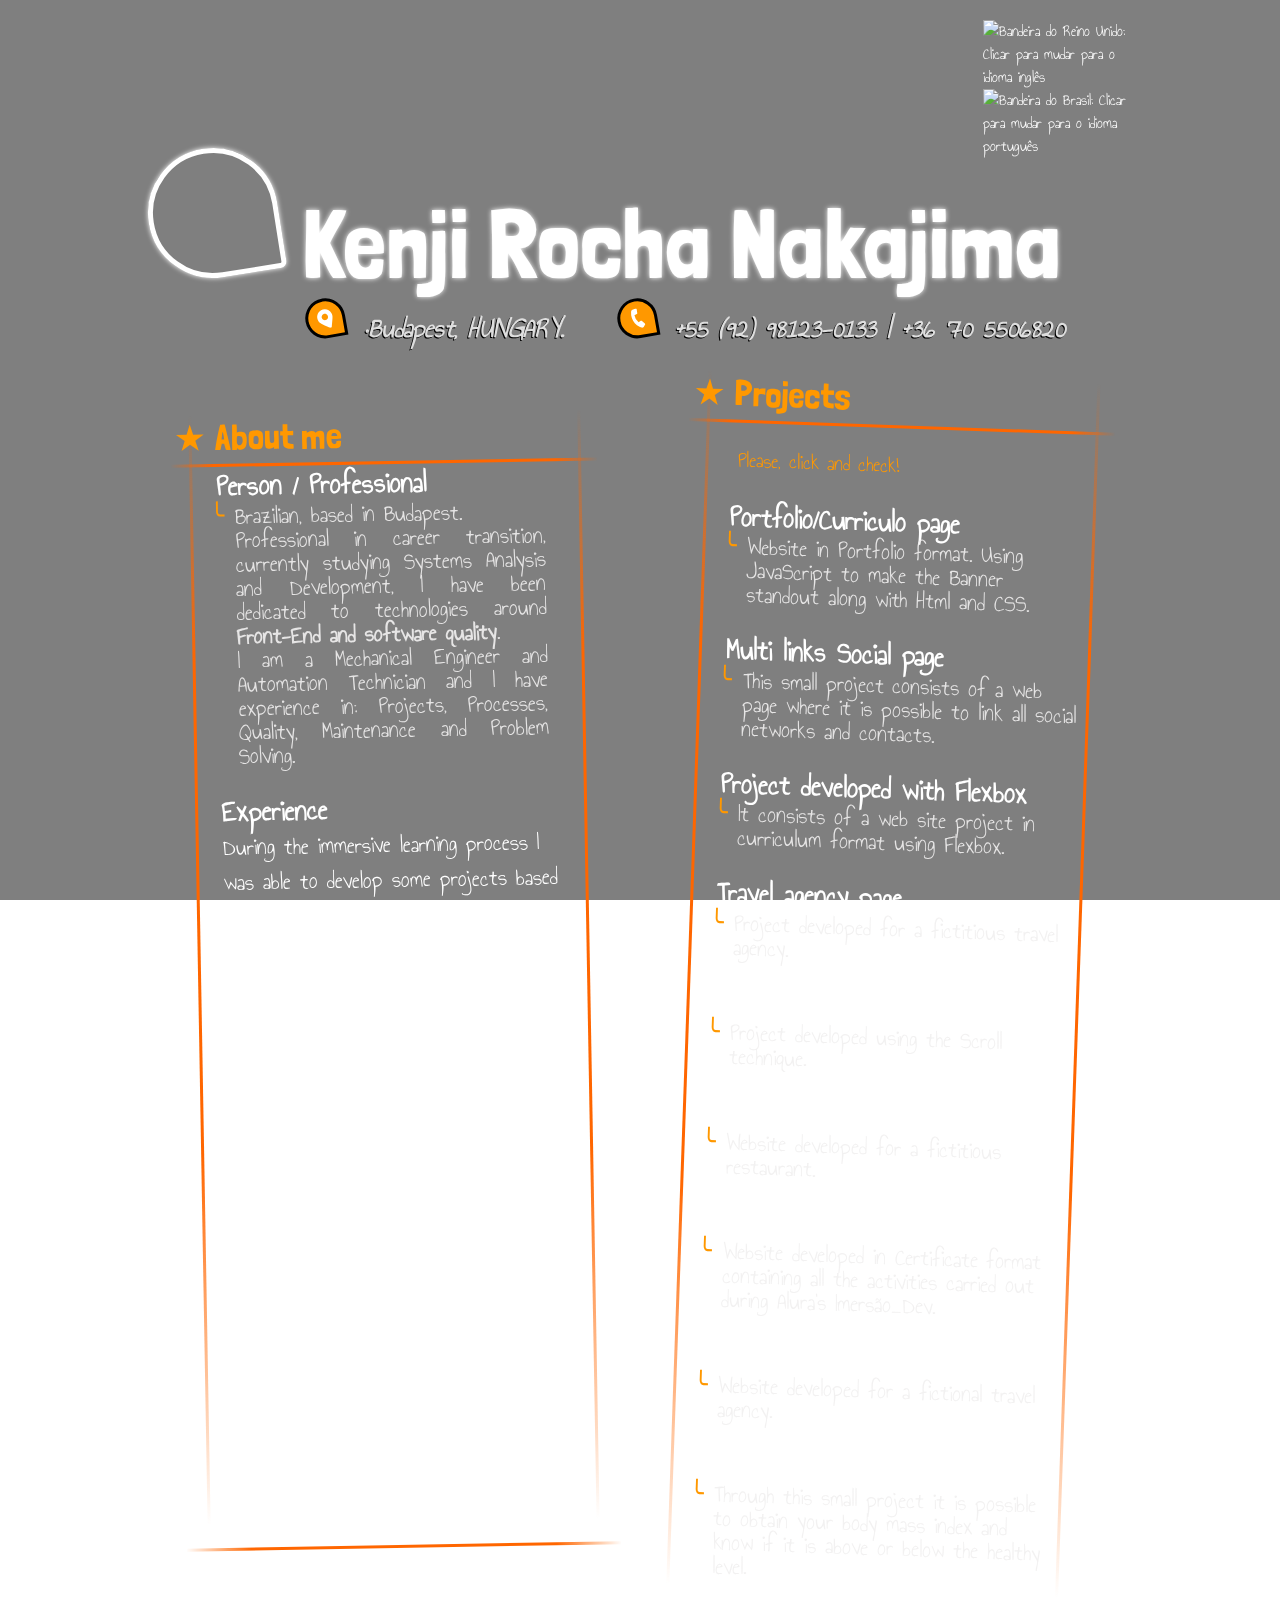
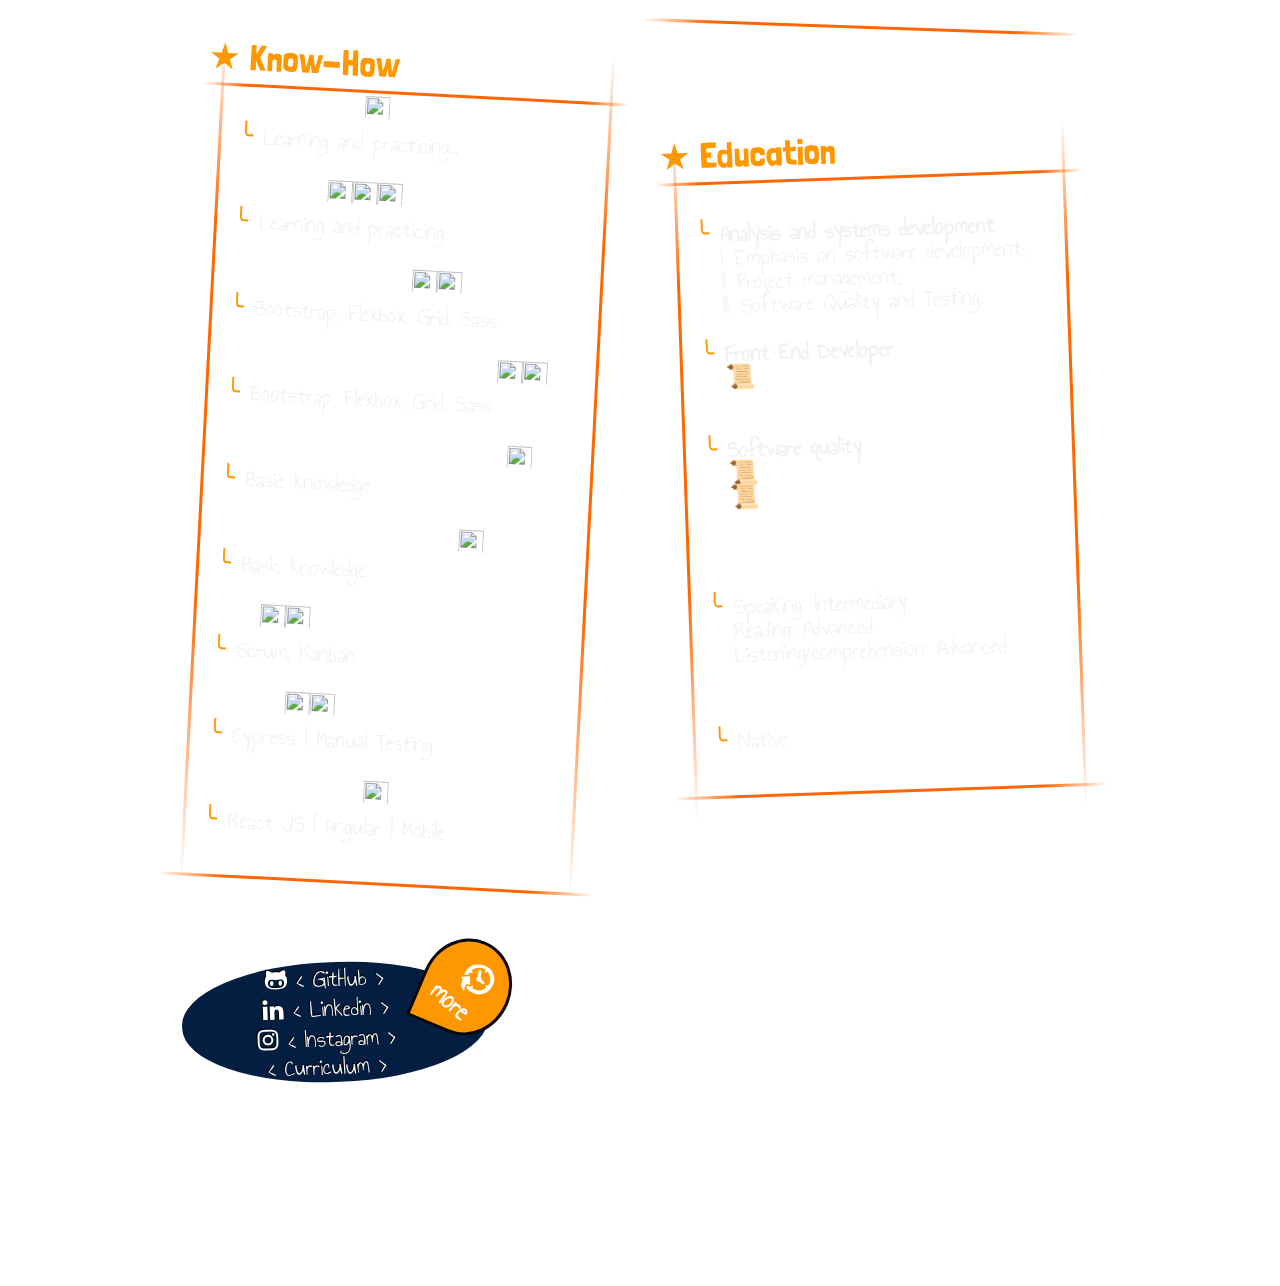
==== commit 02aa38f7: "add" ====
--- a/index.html
+++ b/index.html
@@ -122,49 +122,54 @@
             <dl>
                 <dt><a class="heree" target="_blank" href="https://kenjirn.github.io/Portfolio/#"> Portfolio/Curriculo page  </a></dt>
                 <dd class="description">
-                    <p>Small project using javascript, html and css in order to be a dynamic portfolio with bold design.</p>
+                    <p>Website in Portfolio format. Using JavaScript to make the Banner standout along with Html and CSS.</p>
                     
                 </dd>
                 <dt><a class="heree" target="_blank" href="https://kenjirn.github.io/portfolio3/">Multi links Social page</a></dt>
                 <dd class="description">
-                    <p>Small project using javascript, html and css in order to be a dynamic page with bold design.</p>
-                </dd>
-                <dt><a class="heree" target="_blank" href="https://kenjirn.github.io/curriculo/">Project developed with FLEXBOX   </a></dt>
-                <dd class="description">
-                    <p>Project developed with Html, CSS: Flexbox and JavaScript. </p>
+                    <p>This small project consists of a web page where it is possible to link all social networks and contacts.</p>
+                </dd>
+                <dt><a class="heree" target="_blank" href="https://kenjirn.github.io/curriculo/">Project developed with Flexbox  </a></dt>
+                <dd class="description">
+                    <p>It consists of a web site project in curriculum format using Flexbox.</p>
                 </dd>
                 <dt><a class="heree" target="_blank" href="https://kenjirn.github.io/amazon-discover/">Travel agency page   </a></dt>
                 <dd class="description">
-                    <p>Project developed with Html, CSS and very little JavaScript. Amazon hotel website.</p>
-                </dd>
-                <dt><a class="heree" target="_blank" href="https://kenjirn.github.io/MelissaSITE/#">Portfolio/Curriculo Page   </a></dt>
-                <dd class="description">
-                    <p>Project developed with JavaScript, Html and CSS.</p>
+                    <p>Project developed for a fictitious travel agency.</p>
+                </dd>
+                <dt><a class="heree" target="_blank" href="https://kenjirn.github.io/MelissaSITE/#">Scroll Portfolio/Curriculo Page   </a></dt>
+                <dd class="description">
+                    <p>Project developed using the Scroll technique.</p>
                 </dd>
                 
                 <dt><a class="heree" target="_blank" href="https://kenjirn.github.io/soulsushi/">Restaurant Page </a></dt>
                 <dd class="description">
-                    <p>Project developed with JavaScript, Html and CSS. Love declaration.</p>
+                    <p>Website developed for a fictitious restaurant.</p>
                 </dd>
                 
                 <dt><a class="heree" target="_blank" href="https://kenjirn.github.io/certificard-alura/">Certificard   </a></dt>
                 <dd class="description">
-                    <p>Project developed with Html and Css.</p>
+                    <p>Website developed in Certificate format containing all the activities carried out during Alura's Imersão_Dev.</p>
                 </dd>
 
                 <dt><a class="heree" target="_blank" href="https://kenjirn.github.io/Hotel-Aurium/"> Tourist Agency  </a></dt>
                 <dd class="description">
-                <p>Project developed with JavaScript, Html and CSS. Developed during #Immersion #Alura aimed at learning JavaScript</p>
-                </dd>
-
-                <dt><a class="heree" target="_blank" href="https://kenjirn.github.io/idade/"> Age: My Hello World!  </a></dt>
+                <p>Website developed for a fictional travel agency.</p>
+                </dd>
+
+                <!-- <dt><a class="heree" target="_blank" href="https://kenjirn.github.io/idade/"> Age: My Hello World!  </a></dt>
                 <dd class="description">
                     <p>Project developed with JavaScript, Html and CSS. Developed during #Immersion #Alura aimed at learning JavaScript</p>
-                </dd>
-
-                <dt><a class="heree" target="_blank" href="https://kenjirn.github.io/time-is-a-gift/"> Time is a Gift: Time Converter  </a></dt>
+                </dd> -->
+
+                <!-- <dt><a class="heree" target="_blank" href="https://kenjirn.github.io/time-is-a-gift/"> Time is a Gift: Time Converter  </a></dt>
                 <dd class="description">
                     <p>Project developed with JavaScript, Html and CSS. Developed during #Immersion #Alura aimed at learning JavaScript</p>
+                </dd> -->
+
+                <dt><a class="heree" target="_blank" href="https://kenjirn.github.io/IMC-Calculator/"> IMC Calculator: </a></dt>
+                <dd class="description">
+                    <p>Through this small project it is possible to obtain your body mass index and know if it is above or below the healthy level.</p>
                 </dd>
 
 
@@ -430,7 +435,7 @@
                 </tr>
                 <tr>
                     <td>
-                        <a  href="KenjiRN2.pdf" download>
+                        <a  href="KenjiRN22En.pdf" download>
                              < Curriculum >
 						</a>
                     </td>
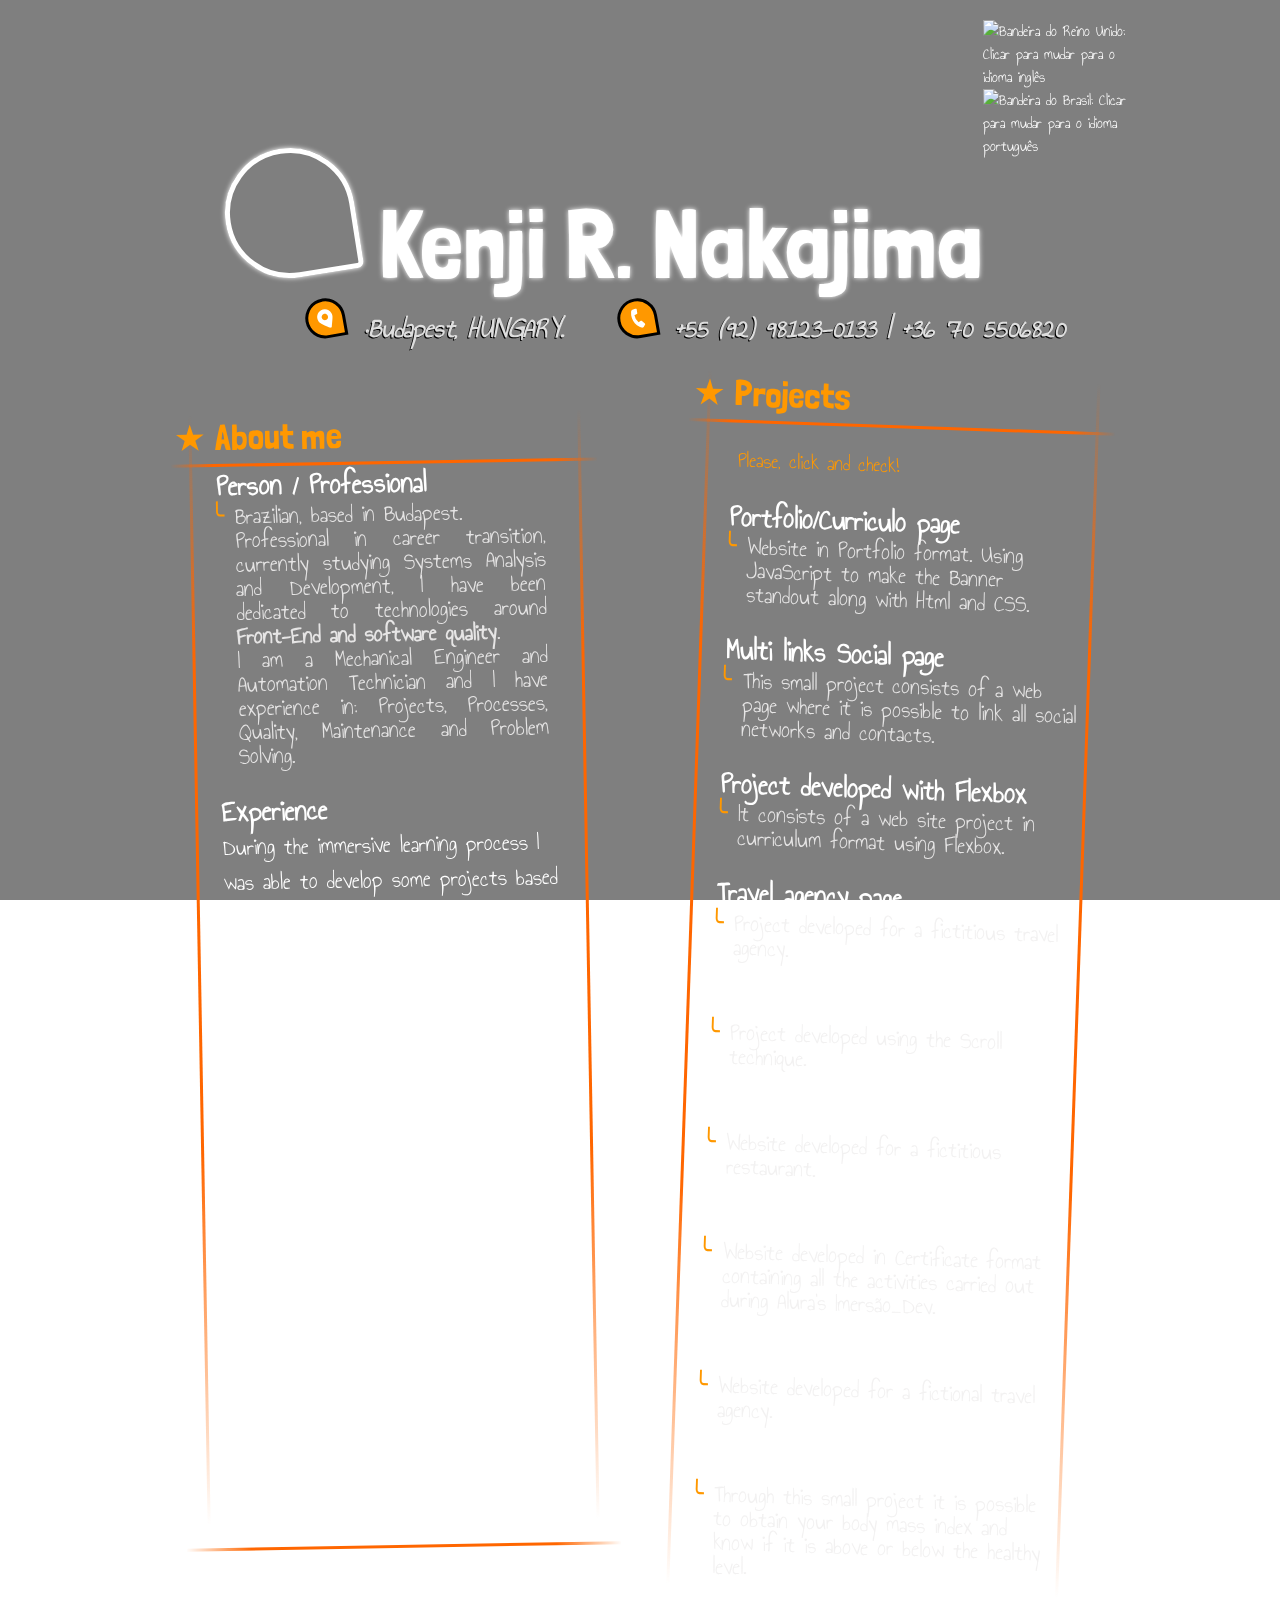
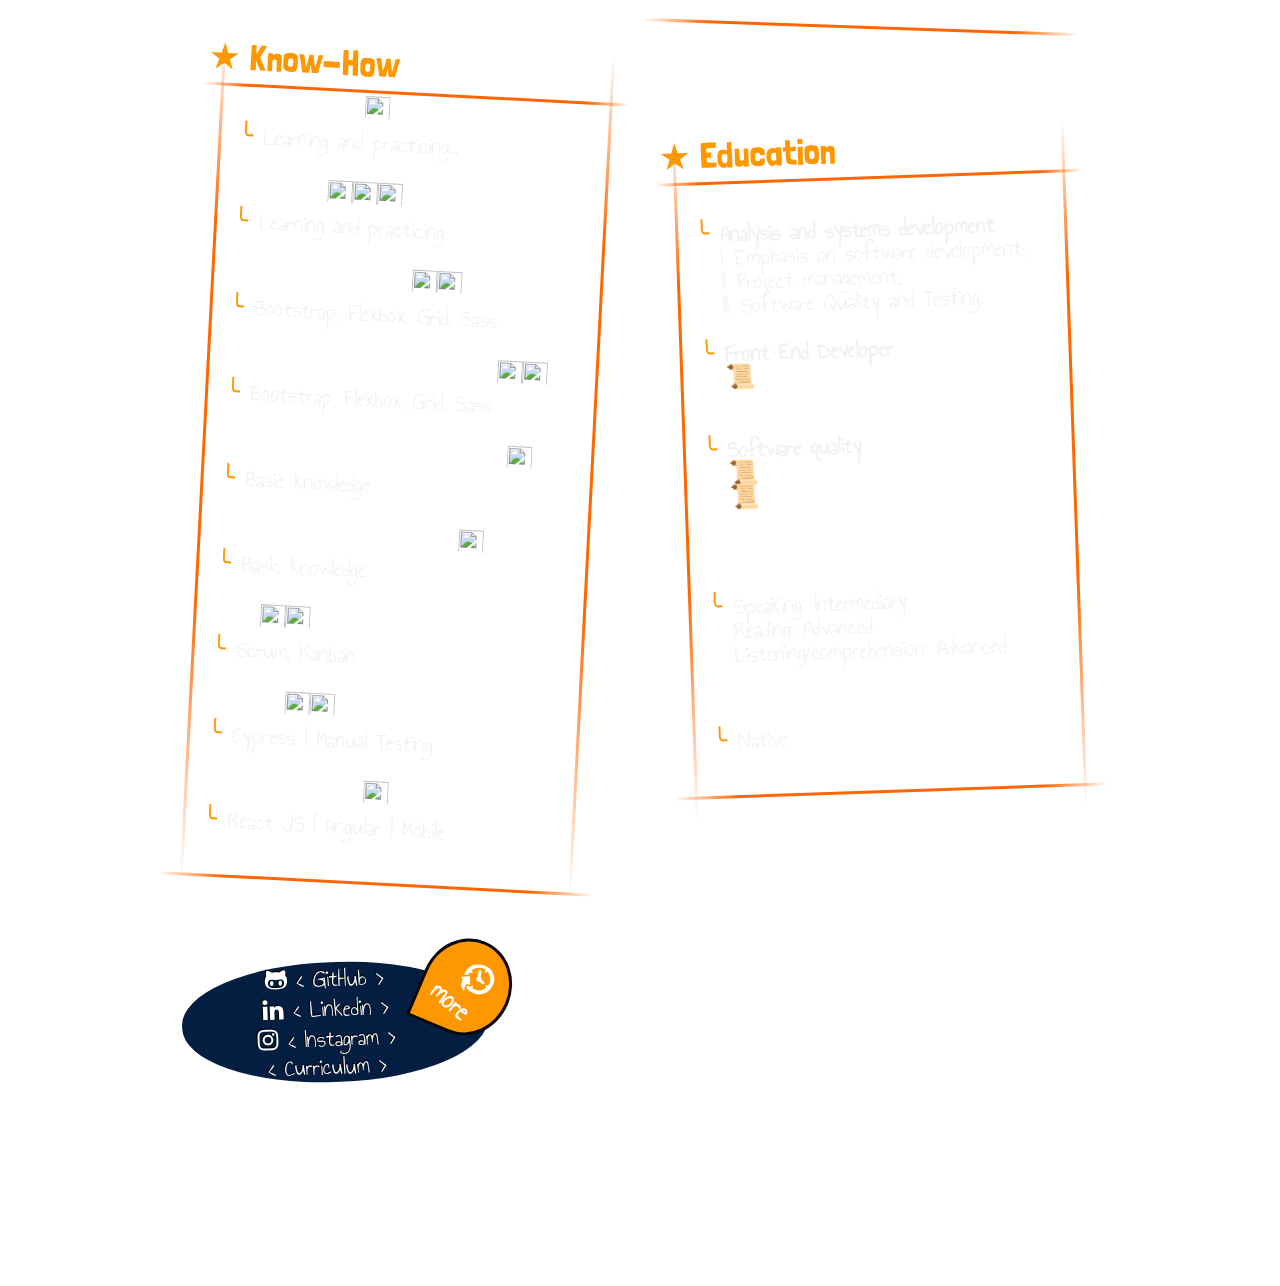
==== commit b6f60c6a: "Update index.html" ====
--- a/index.html
+++ b/index.html
@@ -4,7 +4,7 @@
     <meta charset="UTF-8">
     <meta http-equiv="X-UA-Compatible" content="IE=edge">
     <meta name="viewport" content="width=device-width, initial-scale=1.0">
-    <title>Kenji Rocha Nakajima</title>
+    <title>Kenji R. Nakajima</title>
     <meta name="description" content="Kenji Rocha Nakajima">
 	<link rel="shortcut icon" href="https://image.flaticon.com/icons/png/512/44/44381.png">
 	<link href="https://cdnjs.cloudflare.com/ajax/libs/font-awesome/4.5.0/css/font-awesome.min.css" rel="stylesheet">
@@ -26,7 +26,7 @@
             </a>
         </div>
        
-        <h1>Kenji Rocha Nakajima</h1>
+        <h1>Kenji R. Nakajima</h1>
     
         <address>
             <p>
